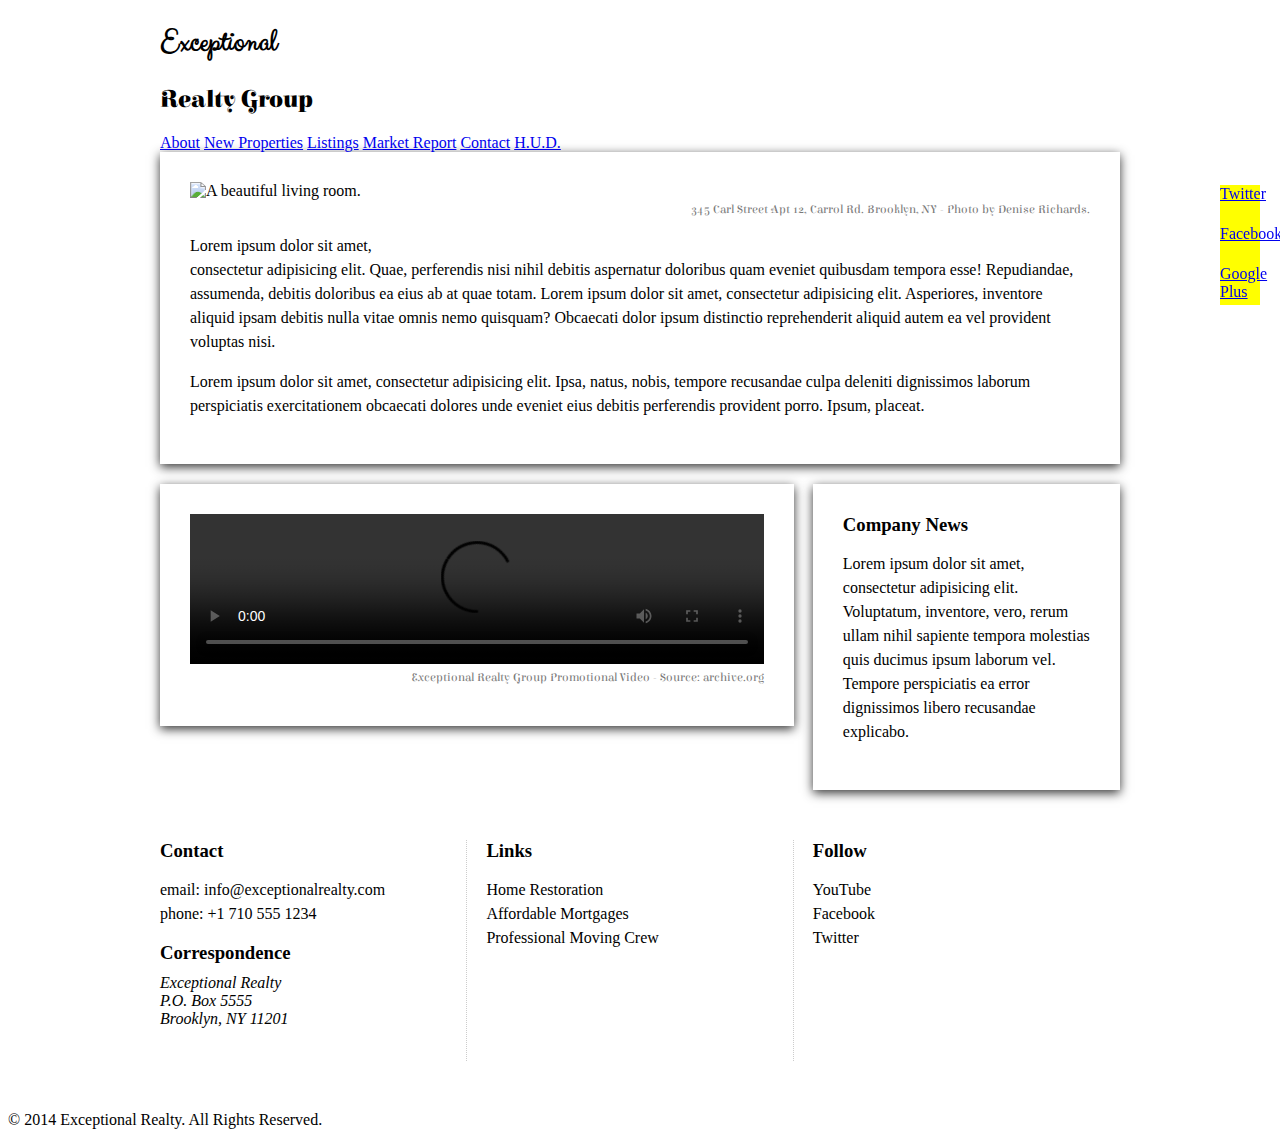
==== index.html @ 76df2317 "automatically backed up by learn" ====
<!DOCTYPE html>
<html lang="en">
  <head>
    <meta charset="UTF-8">
    <title>Exceptional Realty Group - Luxury Homes - About</title>
    <link rel="stylesheet" href="http://cdnjs.cloudflare.com/ajax/libs/normalize/3.0.0/normalize.min.css">
    <link rel="stylesheet" href="css/style.css">
    <script src="http://cdnjs.cloudflare.com/ajax/libs/modernizr/2.7.1/modernizr.min.js"></script>
  </head>
  <body>
    <div id="social">
      <a href="#">Twitter</a>
      <a href="#">Facebook</a>
      <a href="#">Google Plus</a>
    </div>
    
    <div class="white-wood">
      <header>
        <div class="wrapper">
          <div id="logo">
            <h1>Exceptional</h1>
            <h2>Realty Group</h2>
          </div>
        </div><!-- .wrapper -->
        <div id="navbar">
          <div class="wrapper">
            <nav>
              <a href="index.html">About</a> <a href="new-properties.html">New Properties</a> <a href="real-estate-listings.html">Listings</a> <a href="market-report.html">Market Report</a> <a href="contact.html">Contact</a> <a href="http://hud.gov" target="_blank">H.U.D.</a>
            </nav>
          </div><!-- .wrapper -->
        </div><!-- #navbar -->
      </header>

      <div class="wrapper clearfix">

        <section id="featured-property" class="col-3 first shadow">
          <figure>
            <img src="images/intro-pic.jpg" alt="A beautiful living room." title="Welcome to Exceptional Realty Group">
            <figcaption>345 Carl Street Apt 12, Carrol Rd. Brooklyn, NY - Photo by Denise Richards.</figcaption>
          </figure>

          <p>Lorem ipsum dolor sit amet,<br> consectetur adipisicing elit. Quae, perferendis nisi nihil debitis aspernatur doloribus quam eveniet quibusdam tempora esse! Repudiandae, assumenda, debitis doloribus ea eius ab at quae totam. Lorem ipsum dolor sit amet, consectetur adipisicing elit. Asperiores, inventore aliquid ipsam debitis nulla vitae omnis nemo quisquam? Obcaecati dolor ipsum distinctio reprehenderit aliquid autem ea vel provident voluptas nisi.</p>
          <p>Lorem ipsum dolor sit amet, consectetur adipisicing elit. Ipsa, natus, nobis, tempore recusandae culpa deleniti dignissimos laborum perspiciatis exercitationem obcaecati dolores unde eveniet eius debitis perferendis provident porro. Ipsum, placeat.</p>
        </section>

        <section id="promotional" class="col-2 first shadow">
          <figure>
            <video controls>
              <source src="videos/real-estate.mp4" type="video/mp4">
              <source src="videos/real-estate.ogv" type="video/ogg">
              Your browser does not support HTML5 video. <a href="http://browsehappy.com" target="_blank">Please upgrade your browser</a>.
            </video>
            <figcaption>Exceptional Realty Group Promotional Video - Source: archive.org</figcaption>
          </figure>
        </section>

        <section id="news" class="col-1 shadow">
          <h3>Company News</h3>
          <p>Lorem ipsum dolor sit amet, consectetur adipisicing elit. Voluptatum, inventore, vero, rerum ullam nihil sapiente tempora molestias quis ducimus ipsum laborum vel. Tempore perspiciatis ea error dignissimos libero recusandae explicabo.</p>
        </section>

      </div><!-- .wrapper -->
    </div> <!-- white wood div-->  
    <section id="details">
      <div class="wrapper clearfix">
        <div class="col-1 first border-right">
          <h3>Contact</h3>
          <p>
            email: <a href="mailto:info@exceptionalrealty.com">info@exceptionalrealty.com</a><br>
            phone: +1 710 555 1234
          </p>
          <h3>Correspondence</h3>
          <address>
            Exceptional Realty<br>
            P.O. Box 5555<br>
            Brooklyn, NY 11201
          </address>
        </div>

        <div class="col-1 border-right">
          <h3>Links</h3>
          <p>
            <a href="#" target="_blank">Home Restoration</a><br>
            <a href="#" target="_blank">Affordable Mortgages</a><br>
            <a href="#" target="_blank">Professional Moving Crew</a>
          </p>
        </div>

        <div class="col-1">
          <h3>Follow</h3>
          <p>
            <a href="#" target="_blank">YouTube</a><br>
            <a href="#" target="_blank">Facebook</a><br>
            <a href="#" target="_blank">Twitter</a>
          </p>
        </div>
      </div><!-- .wrapper -->
    </section>

    <footer>
      &copy; 2014 Exceptional Realty. All Rights Reserved.
    </footer>

  </body>
</html>
---- css/style.css ----
@import url(http://fonts.googleapis.com/css?family=Elsie+Swash+Caps:400,900);
@import url(http://fonts.googleapis.com/css?family=Clicker+Script);

/*////////// GLOBAL //////////*/

h3 {
  margin: 0 0 10px;
}

p {
  font-size: 1em; /* 16px, ?pt, 100%, 1em */
  line-height: 1.5em;
}

figure {
  margin: 0 0 10px;
}

figcaption {
  font: normal 0.75em/1.5em 'Elsie Swash Caps', cursive;
  color: #777;
  text-align: right;
}

.milk-text {
  font: bold 2.6em 'Elsie Swash Caps', cursive;
  color: white;
  text-shadow: 0 2px 3px #000;
}

.shadow {
  box-shadow: 0 3px 10px #333;
}

.border-right {
  border-right: 1px dotted #ccc;
  padding-right: 30px;
}

/*////////// BACKGROUNDS //////////*/

.white-wood {
  background: url(../images/white-wood.jpg) no-repeat center top;
  background-size: cover;
}


/*/////// MEDIA ////////*/

img, video, audio, iframe, table, form {
  width: 100%; /* IE */
  max-width: 100%; /* FF, Safari, Chrome */
}

/*////////// FIXES //////////*/

* {
  -webkit-box-sizing: border-box;
  -moz-box-sizing: border-box;
  box-sizing: border-box;
}

.clearfix:after {
  content: ".";
  display: block;
  clear: both;
  visibility: hidden;
  height: 0;
  line-height: 0;
}

.clear {
  clear:both;
}

/*/////// LAYOUT ////////*/

.wrapper {
  width: 960px;
  margin: 0 auto;
}

.col-1 {
  float: left;
  width: 32%;
}

.col-2 {
  float: left;
  width: 66%;
}

.col-3 {
}

[class*="col-"] {
  margin-left: 2%;
}

.first {
  margin-left: 0%;
}

/*/////// SOCIAL ////////*/

#social {
  position: fixed;
  top: 185px;
  right: 20px;
  width: 40px;
  z-index: 1;
}

#social a {
  display: block;
  width: 40px;
  height: 40px;
  background: yellow;
}

/*////////// HEADER //////////*/



/*////////// NAVBAR //////////*/



/*////////// LOGO //////////*/



#logo h1 {
  font-family: 'Clicker Script', cursive;
}

#logo h2 {
  font-family: 'Elsie Swash Caps', cursive;
}

/*////////// MAIN SECTIONS //////////*/

section {
  padding: 30px;
  margin-bottom: 20px;

}

/*////////// DETAILS //////////*/



#details div {
  height: 221px;
}

#details a:link, #details a:visited {
  color: black;
  text-decoration: none;
}

#details a:hover {
  color: black;
  text-decoration: underline;
}

#details a:active {
  color: red;
}

/*////////// FOOTER //////////*/
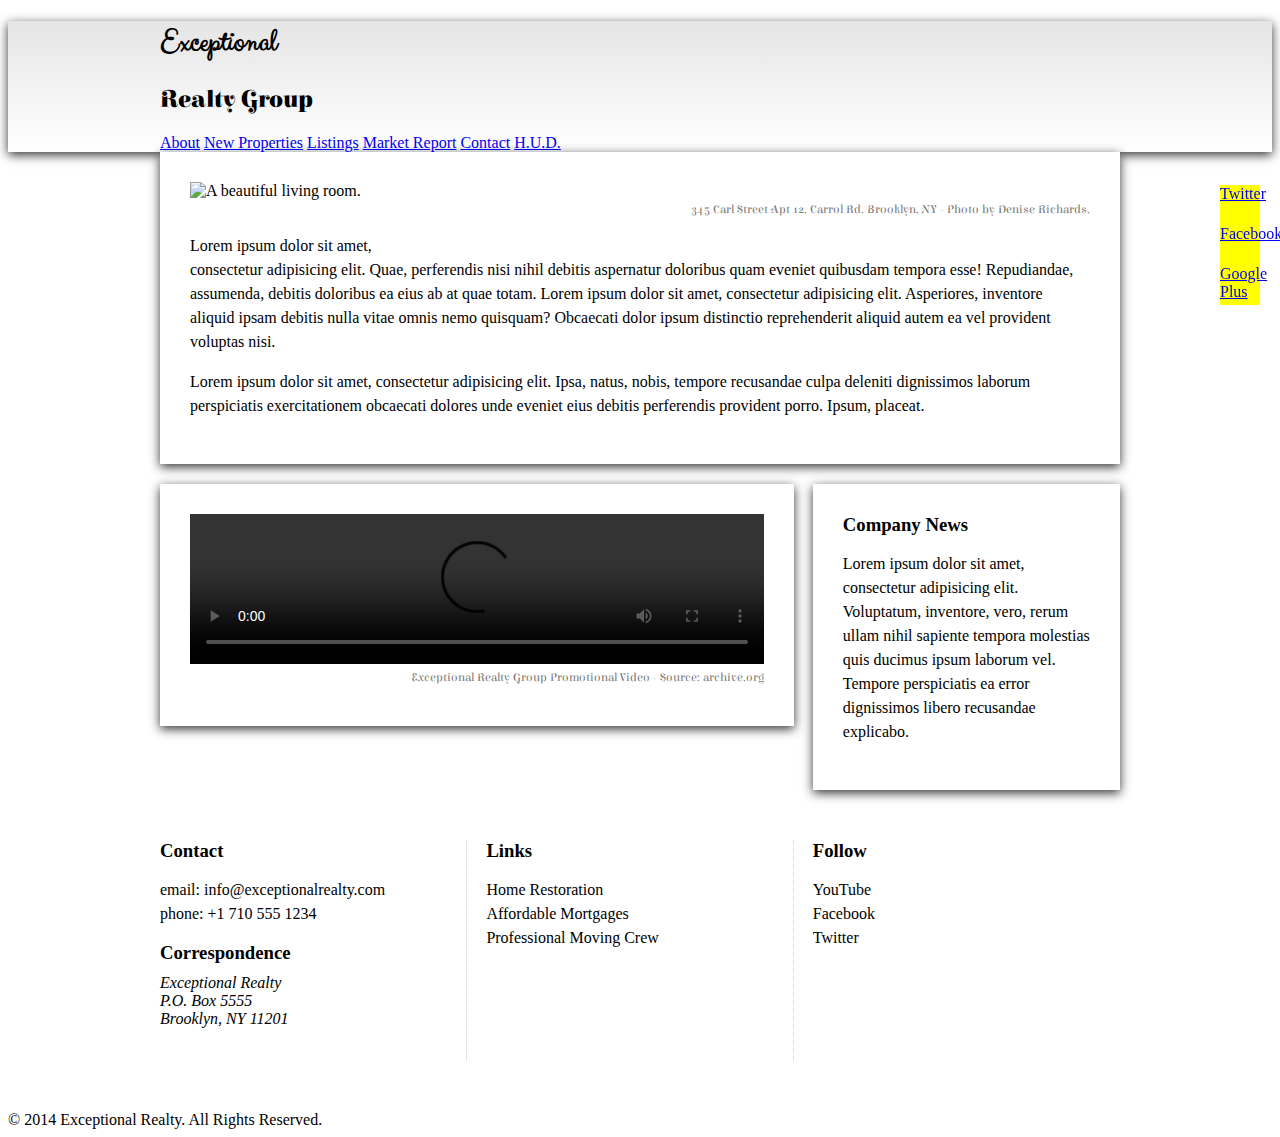
==== commit a6ea3b07: "automatically backed up by learn" ====
--- a/index.html
+++ b/index.html
@@ -13,9 +13,9 @@
       <a href="#">Facebook</a>
       <a href="#">Google Plus</a>
     </div>
-    
+
     <div class="white-wood">
-      <header>
+      <header class="medium-fade shadow">
         <div class="wrapper">
           <div id="logo">
             <h1>Exceptional</h1>
@@ -60,7 +60,9 @@
         </section>
 
       </div><!-- .wrapper -->
-    </div> <!-- white wood div-->  
+
+    </div> <!-- white wood div-->
+
     <section id="details">
       <div class="wrapper clearfix">
         <div class="col-1 first border-right">
--- a/css/style.css
+++ b/css/style.css
@@ -44,6 +44,90 @@
   background-size: cover;
 }
 
+.light-fade {
+  background: #efefef; /* Old browsers */
+background: -moz-linear-gradient(
+  top,
+  #efefef 0%,
+  #ffffff 24%,
+  #ffffff 68%,
+  #dddddd 100%
+); /* FF3.6+ */
+background: -webkit-gradient(
+  linear,
+  left top,
+  left bottom,
+  color-stop(0%, #efefef),
+  color-stop(24%, #ffffff),
+  color-stop(68%, #ffffff),
+  color-stop(100%, #dddddd)
+); /* Chrome,Safari4+ */
+background: -webkit-linear-gradient(
+  top,
+  #efefef 0%,
+  #ffffff 24%,
+  #ffffff 68%,
+  #dddddd 100%
+); /* Chrome10+,Safari5.1+ */
+background: -o-linear-gradient(
+  top,
+  #efefef 0%,
+  #ffffff 24%,
+  #ffffff 68%,
+  #dddddd 100%
+); /* Opera 11.10+ */
+background: -ms-linear-gradient(
+  top,
+  #efefef 0%,
+  #ffffff 24%,
+  #ffffff 68%,
+  #dddddd 100%
+); /* IE10+ */
+background: linear-gradient(
+  to bottom,
+  #efefef 0%,
+  #ffffff 24%,
+  #ffffff 68%,
+  #dddddd 100%
+); /* W3C */
+filter: progid:DXImageTransform.Microsoft.gradient(startColorstr="#efefef", endColorstr="#dddddd", GradientType=0); /* IE6-9 */
+}
+
+.medium-fade {
+  background: rgb(229, 229, 229); /* Old browsers */
+background: -moz-linear-gradient(
+  top,
+  rgba(229, 229, 229, 1) 0%,
+  rgba(255, 255, 255, 1) 99%
+); /* FF3.6+ */
+background: -webkit-gradient(
+  linear,
+  left top,
+  left bottom,
+  color-stop(0%, rgba(229, 229, 229, 1)),
+  color-stop(99%, rgba(255, 255, 255, 1))
+); /* Chrome,Safari4+ */
+background: -webkit-linear-gradient(
+  top,
+  rgba(229, 229, 229, 1) 0%,
+  rgba(255, 255, 255, 1) 99%
+); /* Chrome10+,Safari5.1+ */
+background: -o-linear-gradient(
+  top,
+  rgba(229, 229, 229, 1) 0%,
+  rgba(255, 255, 255, 1) 99%
+); /* Opera 11.10+ */
+background: -ms-linear-gradient(
+  top,
+  rgba(229, 229, 229, 1) 0%,
+  rgba(255, 255, 255, 1) 99%
+); /* IE10+ */
+background: linear-gradient(
+  to bottom,
+  rgba(229, 229, 229, 1) 0%,
+  rgba(255, 255, 255, 1) 99%
+); /* W3C */
+}
 
 /*/////// MEDIA ////////*/
 
@@ -143,6 +227,7 @@
 section {
   padding: 30px;
   margin-bottom: 20px;
+  background-color: white;
 
 }
 
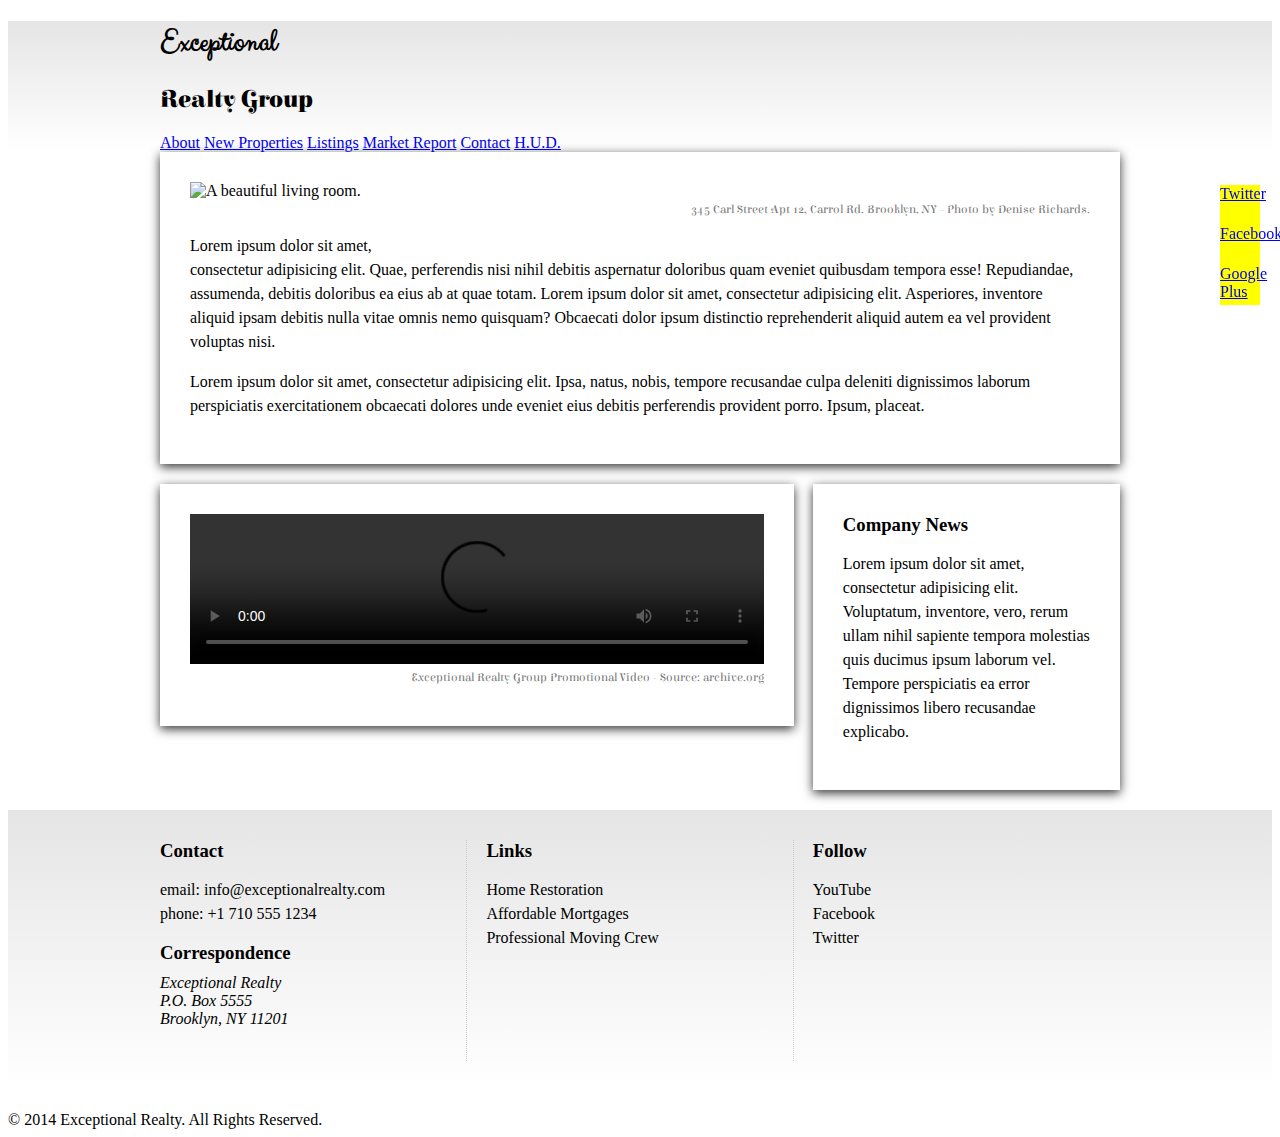
==== commit 7a7cde14: "automatically backed up by learn" ====
--- a/index.html
+++ b/index.html
@@ -15,14 +15,14 @@
     </div>
 
     <div class="white-wood">
-      <header class="medium-fade shadow">
+      <header class="medium-fade">
         <div class="wrapper">
           <div id="logo">
             <h1>Exceptional</h1>
             <h2>Realty Group</h2>
           </div>
         </div><!-- .wrapper -->
-        <div id="navbar">
+        <div id="navbar light-fade shadow">
           <div class="wrapper">
             <nav>
               <a href="index.html">About</a> <a href="new-properties.html">New Properties</a> <a href="real-estate-listings.html">Listings</a> <a href="market-report.html">Market Report</a> <a href="contact.html">Contact</a> <a href="http://hud.gov" target="_blank">H.U.D.</a>
@@ -63,7 +63,7 @@
 
     </div> <!-- white wood div-->
 
-    <section id="details">
+    <section id="details" class="medium-fade">
       <div class="wrapper clearfix">
         <div class="col-1 first border-right">
           <h3>Contact</h3>
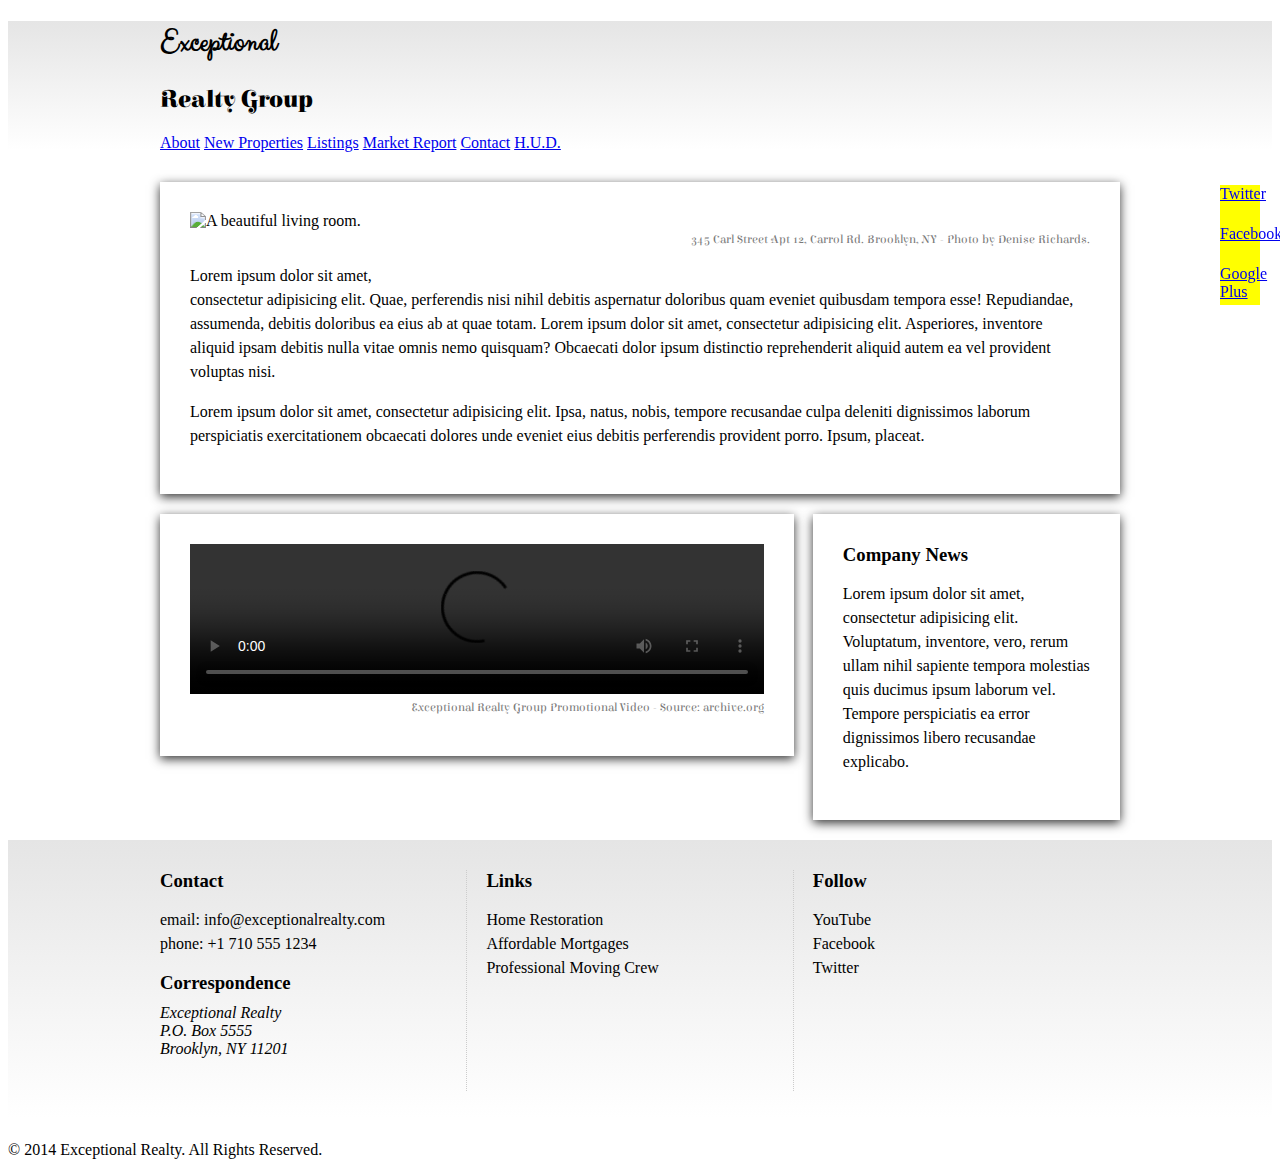
==== commit f50f3a76: "automatically backed up by learn" ====
--- a/index.html
+++ b/index.html
@@ -25,7 +25,7 @@
         <div id="navbar light-fade shadow">
           <div class="wrapper">
             <nav>
-              <a href="index.html">About</a> <a href="new-properties.html">New Properties</a> <a href="real-estate-listings.html">Listings</a> <a href="market-report.html">Market Report</a> <a href="contact.html">Contact</a> <a href="http://hud.gov" target="_blank">H.U.D.</a>
+              <a class="selected" href="index.html">About</a> <a href="new-properties.html">New Properties</a> <a href="real-estate-listings.html">Listings</a> <a href="market-report.html">Market Report</a> <a href="contact.html">Contact</a> <a href="http://hud.gov" target="_blank">H.U.D.</a>
             </nav>
           </div><!-- .wrapper -->
         </div><!-- #navbar -->
--- a/css/style.css
+++ b/css/style.css
@@ -203,12 +203,44 @@
 }
 
 /*////////// HEADER //////////*/
-
+ header {
+   margin: 0 0 30px;
+ }
 
 
 /*////////// NAVBAR //////////*/
 
-
+#navbar {
+  position: fixed;
+  top: 0;
+  left: 0;
+  width: 100%;
+  z-index: 2;
+  border-bottom: 1px solid #ccc;
+  text-align: center;
+}
+
+#navbar nav {
+  border-left: 1px solid #ccc;
+}
+
+#navbar nav a {
+  display:inline-block;
+  width: 16.6666%;
+  margin: 0;
+  padding: 22px 0;
+  text-transform: uppercase;
+  color: black;
+  text-align: center;
+  border-right: 1px solid #ccc;
+  text-decoration: none;
+  font: 1em "Trebuchet MS", Arial, sans-serif;
+}
+
+#navbar nav a.selected {
+  bacground: #333;
+  color: white;
+}
 
 /*////////// LOGO //////////*/
 
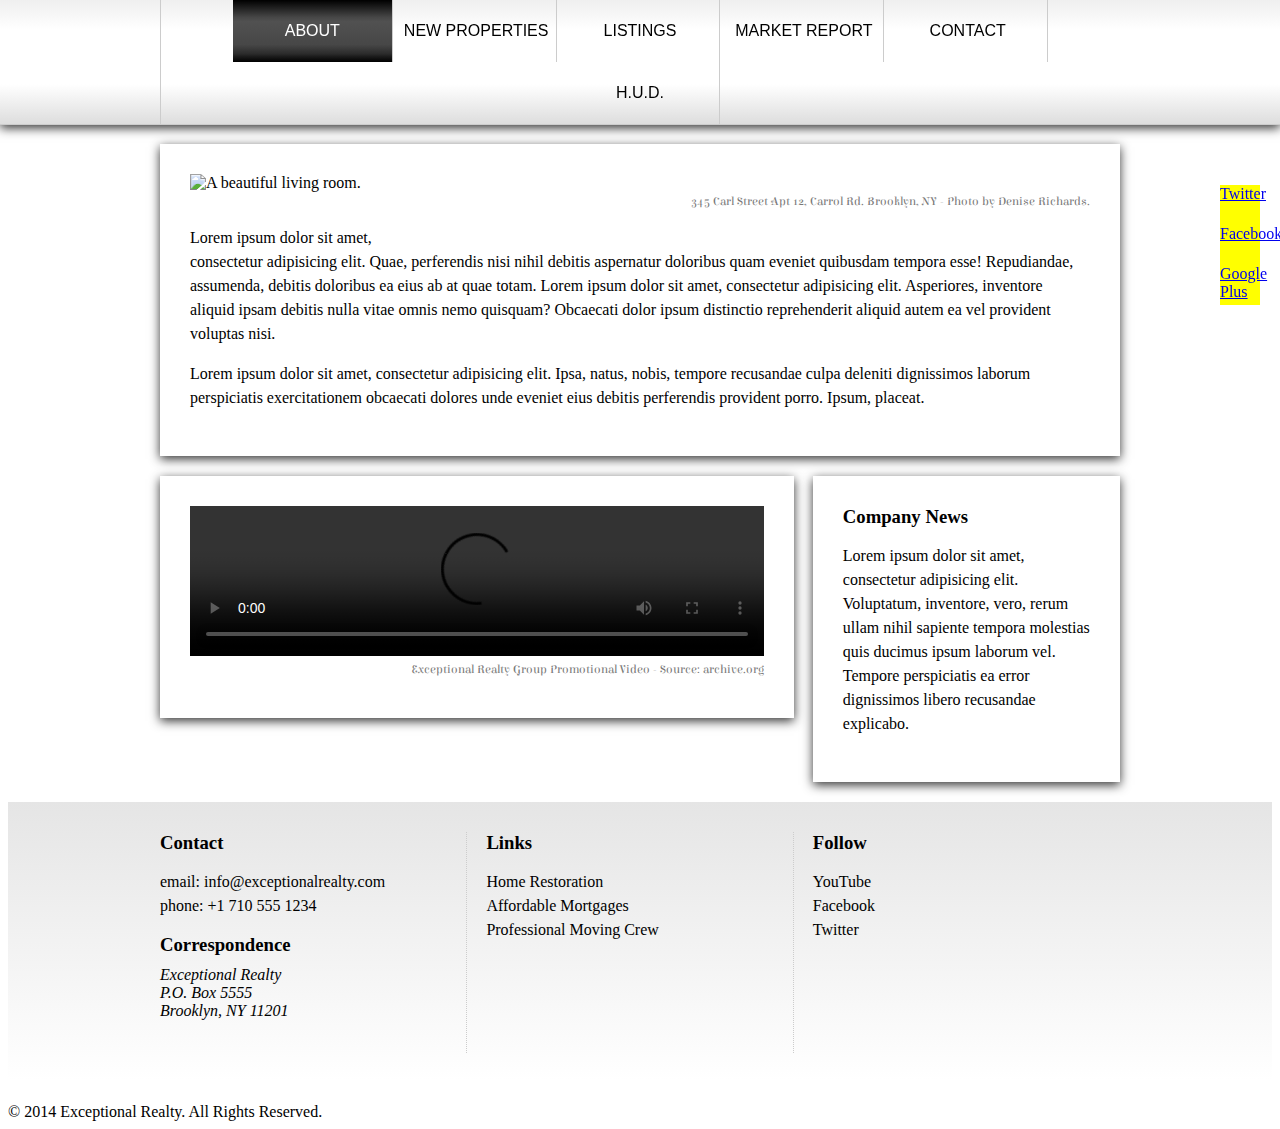
==== commit 5eb2351d: "automatically backed up by learn" ====
--- a/index.html
+++ b/index.html
@@ -22,7 +22,7 @@
             <h2>Realty Group</h2>
           </div>
         </div><!-- .wrapper -->
-        <div id="navbar light-fade shadow">
+        <div id="navbar" class= "light-fade shadow">
           <div class="wrapper">
             <nav>
               <a class="selected" href="index.html">About</a> <a href="new-properties.html">New Properties</a> <a href="real-estate-listings.html">Listings</a> <a href="market-report.html">Market Report</a> <a href="contact.html">Contact</a> <a href="http://hud.gov" target="_blank">H.U.D.</a>
--- a/css/style.css
+++ b/css/style.css
@@ -225,7 +225,7 @@
 }
 
 #navbar nav a {
-  display:inline-block;
+  display: inline-block;
   width: 16.6666%;
   margin: 0;
   padding: 22px 0;
@@ -238,8 +238,76 @@
 }
 
 #navbar nav a.selected {
-  bacground: #333;
+  background: #333;
   color: white;
+  background: rgb(0, 0, 0); /* Old browsers */
+background: -moz-linear-gradient(
+  top,
+  rgba(0, 0, 0, 1) 0%,
+  rgba(71, 71, 71, 1) 28%,
+  rgba(81, 81, 81, 1) 35%,
+  rgba(71, 71, 71, 1) 72%,
+  rgba(43, 43, 43, 1) 87%,
+  rgba(28, 28, 28, 1) 91%,
+  rgba(0, 0, 0, 1) 100%
+); /* FF3.6+ */
+background: -webkit-gradient(
+  linear,
+  left top,
+  left bottom,
+  color-stop(0%, rgba(0, 0, 0, 1)),
+  color-stop(28%, rgba(71, 71, 71, 1)),
+  color-stop(35%, rgba(81, 81, 81, 1)),
+  color-stop(72%, rgba(71, 71, 71, 1)),
+  color-stop(87%, rgba(43, 43, 43, 1)),
+  color-stop(91%, rgba(28, 28, 28, 1)),
+  color-stop(100%, rgba(0, 0, 0, 1))
+); /* Chrome,Safari4+ */
+background: -webkit-linear-gradient(
+  top,
+  rgba(0, 0, 0, 1) 0%,
+  rgba(71, 71, 71, 1) 28%,
+  rgba(81, 81, 81, 1) 35%,
+  rgba(71, 71, 71, 1) 72%,
+  rgba(43, 43, 43, 1) 87%,
+  rgba(28, 28, 28, 1) 91%,
+  rgba(0, 0, 0, 1) 100%
+); /* Chrome10+,Safari5.1+ */
+background: -o-linear-gradient(
+  top,
+  rgba(0, 0, 0, 1) 0%,
+  rgba(71, 71, 71, 1) 28%,
+  rgba(81, 81, 81, 1) 35%,
+  rgba(71, 71, 71, 1) 72%,
+  rgba(43, 43, 43, 1) 87%,
+  rgba(28, 28, 28, 1) 91%,
+  rgba(0, 0, 0, 1) 100%
+); /* Opera 11.10+ */
+background: -ms-linear-gradient(
+  top,
+  rgba(0, 0, 0, 1) 0%,
+  rgba(71, 71, 71, 1) 28%,
+  rgba(81, 81, 81, 1) 35%,
+  rgba(71, 71, 71, 1) 72%,
+  rgba(43, 43, 43, 1) 87%,
+  rgba(28, 28, 28, 1) 91%,
+  rgba(0, 0, 0, 1) 100%
+); /* IE10+ */
+background: linear-gradient(
+  to bottom,
+  rgba(0, 0, 0, 1) 0%,
+  rgba(71, 71, 71, 1) 28%,
+  rgba(81, 81, 81, 1) 35%,
+  rgba(71, 71, 71, 1) 72%,
+  rgba(43, 43, 43, 1) 87%,
+  rgba(28, 28, 28, 1) 91%,
+  rgba(0, 0, 0, 1) 100%
+); /* W3C */
+}
+
+#navbar nav a.hover {
+  color: white;
+
 }
 
 /*////////// LOGO //////////*/
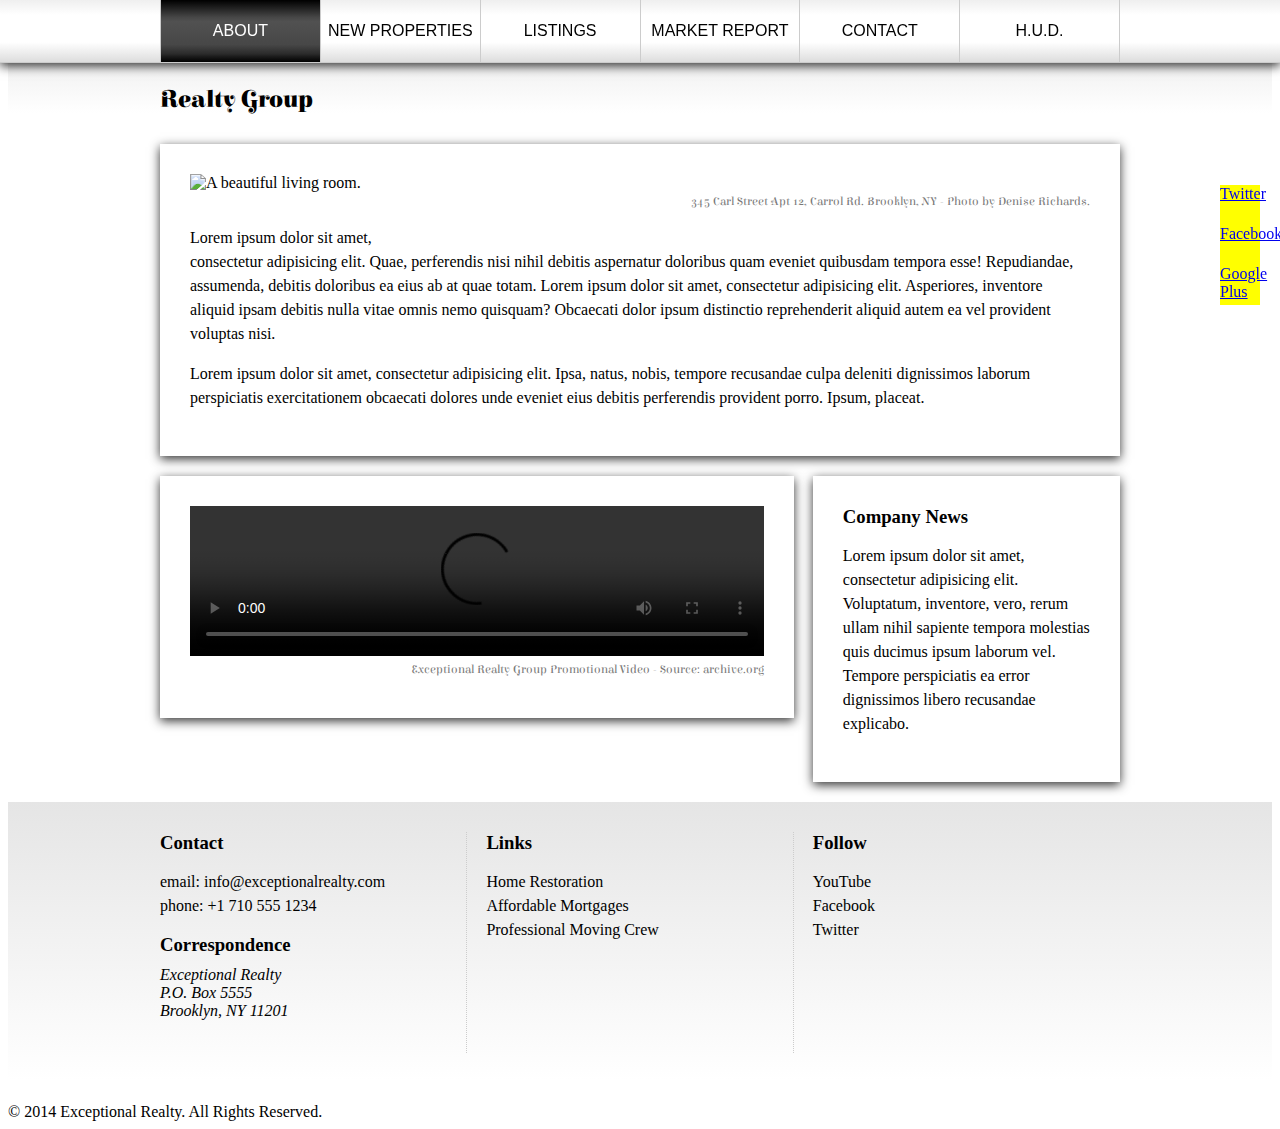
==== commit 60b57a2e: "automatically backed up by learn" ====
--- a/index.html
+++ b/index.html
@@ -25,7 +25,7 @@
         <div id="navbar" class= "light-fade shadow">
           <div class="wrapper">
             <nav>
-              <a class="selected" href="index.html">About</a> <a href="new-properties.html">New Properties</a> <a href="real-estate-listings.html">Listings</a> <a href="market-report.html">Market Report</a> <a href="contact.html">Contact</a> <a href="http://hud.gov" target="_blank">H.U.D.</a>
+              <a class="selected" href="index.html">About</a><a href="new-properties.html">New Properties</a><a href="real-estate-listings.html">Listings</a><a href="market-report.html">Market Report</a><a href="contact.html">Contact</a><a href="http://hud.gov" target="_blank">H.U.D.</a>
             </nav>
           </div><!-- .wrapper -->
         </div><!-- #navbar -->
